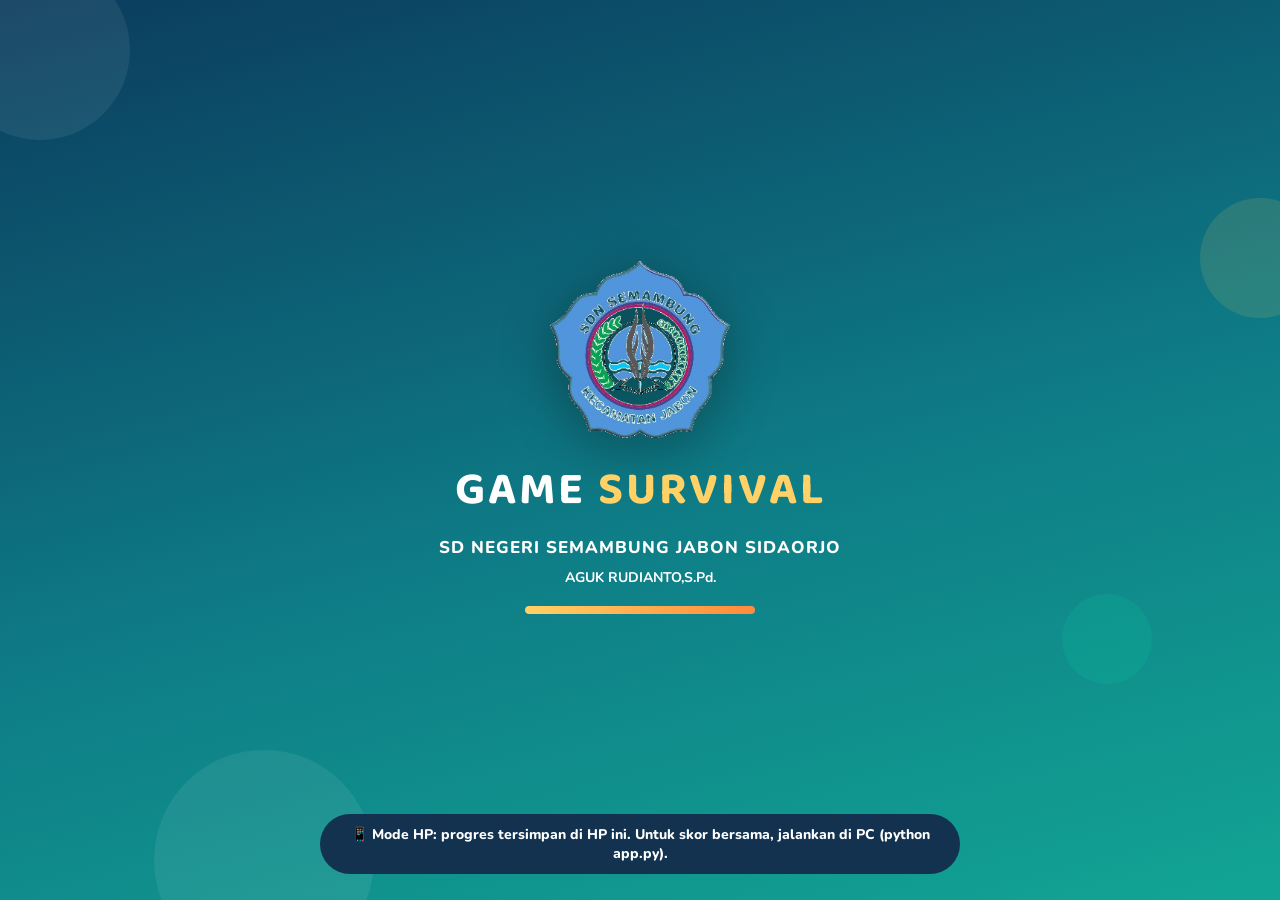
==== index.html @ 0e05937e "Deploy ke GitHub Pages: dua mode (server + mode HP) - Struktur repo: index.html di root (identik Git" ====
<!DOCTYPE html>
<html lang="id">
<head>
<meta charset="utf-8">
<meta name="viewport" content="width=device-width, initial-scale=1, maximum-scale=1, user-scalable=no, viewport-fit=cover">
<meta name="theme-color" content="#0B3C5D">
<meta name="mobile-web-app-capable" content="yes">
<title>Game Survival Labirin — SDN Semambung Jabon</title>
<link rel="icon" href="static/logo-sekolah.png" type="image/png">
<link rel="preconnect" href="https://fonts.googleapis.com">
<link rel="preconnect" href="https://fonts.gstatic.com" crossorigin>
<link href="https://fonts.googleapis.com/css2?family=Baloo+2:wght@600;700;800&family=Nunito:wght@600;700;800&display=swap" rel="stylesheet">
<link rel="stylesheet" href="static/css/style.css">
</head>
<body>

<div id="app">

  <!-- ================= SPLASH ================= -->
  <section class="screen active" id="scr-splash">
    <div class="splash-bg" aria-hidden="true">
      <i class="blob b1"></i><i class="blob b2"></i><i class="blob b3"></i><i class="blob b4"></i>
    </div>
    <div class="splash-inner">
      <div class="splash-logo"><img src="static/logo-sekolah.png" alt="Logo Sekolah"></div>
      <h1 class="splash-title">GAME <span>SURVIVAL</span></h1>
      <p class="splash-sub">SD NEGERI SEMAMBUNG JABON SIDAORJO</p>
      <p class="splash-teacher">AGUK RUDIANTO,S.Pd.</p>
      <div class="splash-bar"><div class="splash-bar-fill"></div></div>
      <p class="splash-hint">👆 Sentuh layar untuk mulai</p>
    </div>
  </section>

  <!-- ================= HOME ================= -->
  <section class="screen" id="scr-home">
    <div class="home-top">
      <img class="home-logo" src="static/logo-sekolah.png" alt="Logo Sekolah">
      <h1 class="game-title">GAME <span>SURVIVAL</span></h1>
      <p class="school-name">SD Negeri Semambung Jabon Sidorjo</p>
    </div>
    <div class="home-menu">
      <button id="btnPlay" class="btn big primary">🚀 <span><b>MULAI PETUALANGAN</b><small>Lolos dari labirin &amp; jawab soal Sidorjo</small></span></button>
      <button id="btnContinue" class="btn big hidden">⏯️ <span><b>LANJUTKAN</b><small id="contInfo"></small></span></button>
      <div class="home-grid">
        <button id="btnScore" class="btn card-btn"><span class="ico">🏆</span><span>Papan Skor</span></button>
        <button id="btnFitur" class="btn card-btn"><span class="ico">🧩</span><span>Fitur</span></button>
        <button id="btnAdmin" class="btn card-btn"><span class="ico">🛠️</span><span>Admin</span></button>
        <button id="btnSound" class="btn card-btn"><span class="ico" id="sndIco">🔊</span><span id="sndLabel">Suara</span></button>
      </div>
    </div>
    <p class="foot">Dibuat dengan ❤️ untuk murid SD Sidorjo</p>
  </section>

  <!-- ================= NAMA ================= -->
  <section class="screen" id="scr-name">
    <div class="name-card">
      <h2>Hai, Petualang! 👋</h2>
      <p class="sub">Siapa namamu? Tuliskan di bawah ya.</p>
      <input id="inpName" type="text" maxlength="16" placeholder="Ketik namamu di sini..." autocomplete="off" autocapitalize="words" spellcheck="false">
      <div id="newBox">
        <button id="btnStart" class="btn big primary">🎮 Mulai Petualangan</button>
      </div>
      <div id="resumeBox" class="hidden">
        <p class="sub" id="resumeInfo">Oh! Kamu punya petualangan tersimpan.</p>
        <div class="row">
          <button id="btnResume" class="btn primary">⏯️ Lanjutkan</button>
          <button id="btnRestart" class="btn ghost">🔄 Mulai Baru</button>
        </div>
        <button id="btnDelete" class="link">🗑️ Hapus progress lama</button>
      </div>
    </div>
    <button id="btnBackName" class="link">← Kembali</button>
  </section>

  <!-- ================= GAME ================= -->
  <section class="screen" id="scr-game">
    <div class="hud">
      <div class="hud-row">
        <div class="hud-left">
          <span class="hud-chip" id="hudStage">Level 1</span>
          <span class="hud-hearts" id="hudLives">❤️❤️❤️</span>
        </div>
        <div class="hud-right">
          <span class="hud-chip" id="hudScore">0</span>
          <span class="hud-chip coin" id="hudCoins">🪙 0</span>
          <button id="btnPause" class="icon-btn" aria-label="Jeda">⏸</button>
        </div>
      </div>
      <div class="timebar"><div id="timeFill"></div><span class="ttime" id="timeNum">50</span></div>
    </div>
    <div id="mazeWrap">
      <canvas id="maze"></canvas>
    </div>
    <div class="dpad" id="dpad">
      <button class="dkey" data-dir="n" aria-label="Atas">▲</button>
      <button class="dkey" data-dir="w" aria-label="Kiri">◀</button>
      <div class="dcenter">🧭</div>
      <button class="dkey" data-dir="e" aria-label="Kanan">▶</button>
      <button class="dkey" data-dir="s" aria-label="Bawah">▼</button>
    </div>
  </section>

  <!-- ================= PAPAN SKOR ================= -->
  <section class="screen screen-dark" id="scr-lb">
    <header class="shead">
      <button class="icon-btn back" data-back="home" aria-label="Kembali">←</button>
      <h2>🏆 Papan Skor</h2>
      <button id="btnLbRefresh" class="icon-btn" style="margin-left:auto" aria-label="Muat ulang">🔄</button>
    </header>
    <div id="lbList" class="pane lblist"></div>
  </section>

  <!-- ================= FITUR ================= -->
  <section class="screen screen-dark" id="scr-fitur">
    <header class="shead">
      <button class="icon-btn back" data-back="home" aria-label="Kembali">←</button>
      <h2>🧩 Fitur Game</h2>
    </header>
    <div class="pane fitur-list">
      <div class="fcard"><span class="fico">🧭</span><div><h4>Cara Bermain</h4><p>Gunakan tombol panah di layar (tahan untuk jalan terus) atau <b>usap layar labirin</b>. Kumpulkan koin, hindari monster 👾, dan capai gerbang pelarian 🌀 sebelum waktu habis!</p></div></div>
      <div class="fcard"><span class="fico">🧠</span><div><h4>Tebak Soal Sidorjo</h4><p>Lolos tiap level, jawab soal tentang <b>sejarah, kearifan lokal, dan budaya</b> masyarakat Sidoarjo. Jawaban benar bernilai <b>+50 poin</b> dan dapat penjelasan seru!</p></div></div>
      <div class="fcard"><span class="fico">💾</span><div><h4>Simpan Otomatis</h4><p>Progres game disimpan otomatis. Kalau keluar, tinggal masukkan nama lagi lalu pilih <b>Lanjutkan</b> — petualanganmu terus dari level yang sama.</p></div></div>
      <div class="fcard"><span class="fico">🏆</span><div><h4>Papan Skor</h4><p>Berusaha masuk 10 besar! Skor tertinggi dari semua murid tampil di papan skor, lengkap dengan medali 🥇🥈🥉.</p></div></div>
      <div class="fcard"><span class="fico">🎵</span><div><h4>Efek Suara &amp; Getar</h4><p>Suara koin, jawaban benar/salah, level, dan kemenangan — plus getaran HP saat tertinggal. Suara bisa dimatikan dari tombol di beranda.</p></div></div>
      <div class="fcard"><span class="fico">📱</span><div><h4>Dirancang untuk HP</h4><p>Layar pas di HP Android, full sentuhan, dan <b>tanpa pull-to-refresh</b> saat bergeser. Aman dimainkan satu per satu bergiliran di kelas.</p></div></div>
      <div class="fcard"><span class="fico">🛠️</span><div><h4>Menu Admin Guru</h4><p>Guru dapat menambah, mengubah, mencoba, dan menghapus soal kapan saja lewat menu <b>Admin</b>.</p></div></div>
    </div>
  </section>

  <!-- ================= ADMIN ================= -->
  <section class="screen screen-dark" id="scr-admin">
    <header class="shead">
      <button class="icon-btn back" data-back="home" aria-label="Kembali">←</button>
      <h2>🛠️ Admin Guru</h2>
      <span id="adminBadge" class="chip hidden" style="margin-left:auto">✔ Admin</span>
    </header>

    <div id="adminOffline" class="login-card hidden">
      <p style="font-size:34px" class="fico">📡</p>
      <p><b>Server Python tidak terdeteksi.</b><br>Game sedang berjalan dalam <b>mode HP</b> (GitHub Pages / tanpa server).</p>
      <p>Menu admin (tambah, edit &amp; hapus soal) hanya tersedia saat game dijalankan di komputer dengan <b>python app.py</b>.<br><br>Soal bawaan (30 soal Sidorjo) tetap bisa dimainkan seperti biasa! 🎮</p>
    </div>
    <div id="adminLogin" class="login-card">
      <p>Masuk untuk mengelola soal (sejarah, kearifan lokal &amp; budaya Sidorjo).</p>
      <input id="adminPw" type="password" placeholder="Kata sandi admin" autocomplete="off">
      <button id="btnAdminLogin" class="btn big primary">🔓 Masuk</button>
      <p class="hint">Kata sandi bawaan: <b>admin123</b> (bisa diubah di bawah setelah masuk)</p>
    </div>

    <div id="adminMain" class="hidden">
      <div class="admin-tools">
        <button id="btnQAdd" class="btn primary sm">➕ Soal Baru</button>
        <span id="qCount" class="chip">0 soal</span>
        <button id="btnAdminOut" class="btn ghost sm" style="margin-left:auto">Keluar</button>
      </div>
      <div id="qList" class="pane qlist"></div>
      <button id="btnAdminPw" class="link">🔑 Ubah kata sandi admin</button>
    </div>
  </section>

  <!-- ================= HASIL ================= -->
  <section class="screen screen-dark" id="scr-result">
    <div class="result-card">
      <div id="resEmoji" class="res-emoji">🏆</div>
      <h2 id="resTitle">Luar Biasa!</h2>
      <p id="resSub"></p>
      <div class="stats">
        <div class="stat"><b id="resScore">0</b><span>Skor</span></div>
        <div class="stat"><b id="resStage">0</b><span>Level</span></div>
        <div class="stat"><b id="resCoins">0</b><span>Koin</span></div>
        <div class="stat"><b id="resRank">—</b><span>Papan Skor</span></div>
      </div>
      <button id="btnAgain" class="btn big primary">🔁 Main Lagi</button>
      <button id="btnHome" class="btn big ghost">🏠 Beranda</button>
    </div>
  </section>

</div>

<!-- ================= OVERLAY: BANNER LEVEL ================= -->
<div id="banner" aria-hidden="true">
  <div class="btitle" id="bTitle"></div>
  <div class="bsub" id="bSub"></div>
</div>

<!-- ================= OVERLAY: SOAL ================= -->
<div id="qmodal" class="modal hidden">
  <div class="mcard qcard">
    <div class="qtop">
      <span id="qcat" class="cat">Budaya</span>
      <span id="qdiff" class="qdiff">★★☆</span>
      <div class="qtimer">
        <svg width="44" height="44" viewBox="0 0 44 44">
          <circle cx="22" cy="22" r="17" fill="none" stroke="#E4ECF5" stroke-width="5"/>
          <circle id="qring" cx="22" cy="22" r="17" fill="none" stroke="#0E7C86" stroke-width="5"
                  stroke-linecap="round" stroke-dasharray="106.8" stroke-dashoffset="0"/>
        </svg>
        <span class="num" id="qtl">20</span>
      </div>
    </div>
    <h3 id="qtext"></h3>
    <div id="qopts" class="qopts"></div>
    <div id="qexpl" class="qexpl hidden"></div>
    <button id="qnext" class="btn big primary hidden">Lanjut ▶</button>
  </div>
</div>

<!-- ================= OVERLAY: JEDA ================= -->
<div id="pauseov" class="modal hidden">
  <div class="mcard pcard">
    <h3 class="ptitle">⏸ Jeda</h3>
    <p class="psub" id="pauseInfo"></p>
    <button id="btnResumeGame" class="btn big primary">▶️ Lanjut Bermain</button>
    <button id="btnRestartStage" class="btn big ghost">🔄 Ulangi Level Ini</button>
    <button id="btnExitSave" class="btn big ghost">💾 Simpan &amp; Keluar</button>
  </div>
</div>

<!-- ================= OVERLAY: FORM SOAL (ADMIN) ================= -->
<div id="qForm" class="modal hidden">
  <div class="mcard pane">
    <h3 class="ftitle" id="qfTitle">➕ Soal Baru</h3>
    <div class="opts-grid">
      <div class="field">
        <label>Kategori</label>
        <select id="qfCat">
          <option>Sejarah</option>
          <option>Kearifan Lokal</option>
          <option>Budaya</option>
        </select>
      </div>
      <div class="field">
        <label>Tingkat</label>
        <select id="qfDiff">
          <option value="1">★ Mudah</option>
          <option value="2">★★ Sedang</option>
          <option value="3">★★★ Sulit</option>
        </select>
      </div>
    </div>
    <div class="field">
      <label>Pertanyaan</label>
      <textarea id="qfQ" rows="2" placeholder="Tulis pertanyaan di sini..."></textarea>
    </div>
    <div class="opts-grid">
      <div class="field"><label>Pilihan A</label><input id="qfA" type="text"></div>
      <div class="field"><label>Pilihan B</label><input id="qfB" type="text"></div>
      <div class="field"><label>Pilihan C</label><input id="qfC" type="text"></div>
      <div class="field"><label>Pilihan D</label><input id="qfD" type="text"></div>
    </div>
    <div class="field">
      <label>Jawaban Benar</label>
      <div class="ans-row" id="qfAns">
        <label class="sel"><input type="radio" name="qfAns" value="0" checked><b>A</b></label>
        <label><input type="radio" name="qfAns" value="1"><b>B</b></label>
        <label><input type="radio" name="qfAns" value="2"><b>C</b></label>
        <label><input type="radio" name="qfAns" value="3"><b>D</b></label>
      </div>
    </div>
    <div class="field">
      <label>Penjelasan <small>(opsional, tampil setelah jawaban)</small></label>
      <textarea id="qfExpl" rows="2" placeholder="Contoh: Candi Pari terletak di Kecamatan Porong..."></textarea>
    </div>
    <div class="row">
      <button id="qfSave" class="btn primary">💾 Simpan</button>
      <button id="qfCancel" class="btn ghost">Batal</button>
    </div>
  </div>
</div>

<!-- ================= OVERLAY: UBAH SANDI ================= -->
<div id="pwForm" class="modal hidden">
  <div class="mcard pane">
    <h3 class="ftitle">🔑 Ubah Kata Sandi Admin</h3>
    <div class="field"><label>Sandi lama</label><input id="pwOld" type="password"></div>
    <div class="field"><label>Sandi baru</label><input id="pwNew" type="password"></div>
    <div class="field"><label>Ulangi sandi baru</label><input id="pwNew2" type="password"></div>
    <div class="row">
      <button id="pwSave" class="btn primary">💾 Simpan</button>
      <button id="pwCancel" class="btn ghost">Batal</button>
    </div>
  </div>
</div>

<!-- ================= OVERLAY: KONFIRMASI ================= -->
<div id="confirmBox" class="modal hidden">
  <div class="mcard ccard">
    <p id="confMsg" class="cmsg"></p>
    <div class="row">
      <button id="confOk" class="btn primary">Ya, lanjutkan</button>
      <button id="confCancel" class="btn ghost">Batal</button>
    </div>
  </div>
</div>

<canvas id="fx" aria-hidden="true"></canvas>
<div id="toast" aria-live="polite"></div>

<script src="static/js/audio.js"></script>
<script src="static/js/questions.js"></script>
<script src="static/js/game.js"></script>
<script src="static/js/app.js"></script>
</body>
</html>
---- static/css/style.css ----
/* ============================================================
   GAME SURVIVAL LABIRIN — SDN Semambung Jabon
   Gaya: ceria, besar, ramah anak SD, mobile-first
   ============================================================ */

:root{
  --ink:#1D3557;
  --ink2:#4A5E7E;
  --deep:#0B3C5D;
  --teal:#0E7C86;
  --teal2:#12B5A5;
  --orange:#FF8A3D;
  --orange2:#FF5E62;
  --gold:#FFD166;
  --gold2:#F2B705;
  --green:#06D6A0;
  --red:#EF476F;
  --card:#ffffff;
  --line:#D9E4F2;
}

*{ margin:0; padding:0; box-sizing:border-box; -webkit-tap-highlight-color:transparent; }
html,body{ height:100%; }

body{
  position:fixed; inset:0; overflow:hidden;
  background:#0E7C86;
  font-family:'Nunito', system-ui, -apple-system, sans-serif;
  color:var(--ink);
  touch-action:manipulation;
  user-select:none; -webkit-user-select:none;
  overscroll-behavior:none;
}
input,textarea,select{ user-select:text; -webkit-user-select:text; font-family:inherit; }
button{ font-family:inherit; cursor:pointer; touch-action:manipulation; }
.hidden{ display:none !important; }

#app{ position:absolute; inset:0; overflow:hidden; }
#fx{ position:fixed; inset:0; pointer-events:none; z-index:90; }

/* ---------------- layar / transisi ---------------- */
.screen{
  position:absolute; inset:0;
  display:flex; flex-direction:column;
  padding:calc(10px + env(safe-area-inset-top))
          calc(14px + env(safe-area-inset-right))
          calc(10px + env(safe-area-inset-bottom))
          calc(14px + env(safe-area-inset-left));
  opacity:0; pointer-events:none;
  transform:translateY(14px) scale(.985);
  transition:opacity .3s ease, transform .3s ease;
}
.screen.active{ opacity:1; pointer-events:auto; transform:none; }
.screen-dark{ background:linear-gradient(180deg,#0B3C5D 0%,#0E5A6B 100%); }

/* area yang boleh digulir (satu-satunya) — anti pull-to-refresh */
.pane{
  flex:1; min-height:0; overflow-y:auto;
  touch-action:pan-y; overscroll-behavior:contain;
  -webkit-overflow-scrolling:touch;
  scrollbar-width:none;
}
.pane::-webkit-scrollbar{ display:none; }

/* ---------------- tombol ---------------- */
.btn{
  display:flex; align-items:center; justify-content:center; gap:9px;
  border:none; border-radius:18px; padding:14px 18px;
  font-size:16px; font-weight:800; line-height:1.25; text-align:center;
  color:#fff; background:#fff;
  box-shadow:0 4px 0 rgba(29,53,87,.18);
  transition:transform .08s, box-shadow .08s;
}
.btn small{ display:block; font-weight:700; font-size:11px; opacity:.9; }
.btn span{ display:flex; flex-direction:column; align-items:flex-start; }
.btn:active{ transform:translateY(3px); box-shadow:0 1px 0 rgba(29,53,87,.18); }
.btn.primary{ background:linear-gradient(135deg,var(--orange),var(--orange2)); box-shadow:0 5px 0 #D63F52; }
.btn.primary:active{ box-shadow:0 1px 0 #D63F52; }
.btn.ghost{ background:rgba(255,255,255,.94); color:var(--ink); box-shadow:0 4px 0 rgba(29,53,87,.12); }
.btn.big{ width:100%; padding:15px 18px; font-size:17px; }
.btn.sm{ padding:10px 13px; font-size:13px; border-radius:13px; }
.btn.card-btn{
  flex-direction:column; gap:5px; padding:14px 6px;
  background:rgba(255,255,255,.94); color:var(--ink); border-radius:20px;
  box-shadow:0 4px 0 rgba(11,60,93,.15);
}
.btn.card-btn .ico{ font-size:27px; line-height:1; }
.btn.card-btn span:last-child{ font-size:12.5px; font-weight:800; }
.btn.card-btn:active{ transform:translateY(3px); box-shadow:0 1px 0 rgba(11,60,93,.15); }

.icon-btn{
  width:44px; height:44px; flex:0 0 44px;
  border:none; border-radius:14px; font-size:19px;
  background:rgba(255,255,255,.94); color:var(--deep);
  box-shadow:0 3px 0 rgba(0,0,0,.2);
  display:flex; align-items:center; justify-content:center;
}
.icon-btn:active{ transform:translateY(2px); box-shadow:none; }

.link{
  background:none; border:none; color:var(--teal);
  font-weight:800; font-size:14px; text-decoration:underline;
  padding:10px; margin:4px auto; display:block;
}
#scr-name .link{ color:#5A6B85; }

.chip{
  display:inline-flex; align-items:center; gap:4px;
  background:rgba(14,124,134,.12); color:#0B5560;
  font-weight:800; font-size:12px; padding:4px 11px; border-radius:99px;
}

/* ---------------- SPLASH ---------------- */
#scr-splash{
  background:linear-gradient(165deg,#0B3C5D 0%,#0E7C86 55%,#12A594 100%);
  align-items:center; justify-content:center; color:#fff;
}
.splash-bg{ position:absolute; inset:0; overflow:hidden; }
.blob{ position:absolute; border-radius:50%; background:rgba(255,255,255,.07); animation:blobfloat 8s ease-in-out infinite; }
.b1{ width:180px; height:180px; top:-40px; left:-50px; }
.b2{ width:120px; height:120px; top:22%; right:-40px; animation-delay:-2s; background:rgba(255,209,102,.12); }
.b3{ width:220px; height:220px; bottom:-70px; left:12%; animation-delay:-4s; }
.b4{ width:90px; height:90px; bottom:24%; right:10%; animation-delay:-1s; background:rgba(6,214,160,.14); }

.splash-inner{
  position:relative; width:100%; text-align:center;
  display:flex; flex-direction:column; align-items:center; gap:9px; padding:20px;
}
.splash-logo{ width:min(42vw,180px); height:auto; animation:logopop 1s cubic-bezier(.2,1.6,.4,1) both; }
.splash-logo img{ width:100%; height:auto; filter:drop-shadow(0 10px 26px rgba(0,0,0,.35)); }
.splash-title{
  font-family:'Baloo 2',cursive; font-size:clamp(32px,9.5vw,46px);
  letter-spacing:3px; animation:rise .7s .35s both;
}
.splash-title span{ color:var(--gold); }
.splash-sub{ font-weight:800; letter-spacing:1px; font-size:clamp(13px,4.1vw,17px); animation:rise .7s .55s both; }
.splash-teacher{ font-size:clamp(11px,3.5vw,14px); opacity:.85; font-weight:700; animation:rise .7s .7s both; }
.splash-bar{
  width:min(62vw,230px); height:8px; border-radius:99px;
  background:rgba(255,255,255,.25); overflow:hidden; margin-top:10px;
  animation:rise .7s .85s both;
}
.splash-bar-fill{
  height:100%; width:0; border-radius:99px;
  background:linear-gradient(90deg,var(--gold),var(--orange));
  animation:loadbar 2.7s .2s ease-in-out forwards;
}
.splash-hint{ font-size:12px; font-weight:700; opacity:0; animation:blink 1.5s 1.4s infinite; }

/* ---------------- HOME ---------------- */
#scr-home{
  background:linear-gradient(180deg,#BDEBFF 0%,#E9FBFF 45%,#D9F5D3 100%);
  align-items:center; justify-content:space-between;
}
.home-top{ display:flex; flex-direction:column; align-items:center; gap:5px; padding-top:6px; }
.home-logo{ width:min(27vw,100px); height:auto; animation:logopop .8s both; filter:drop-shadow(0 6px 14px rgba(11,60,93,.18)); }
.game-title{ font-family:'Baloo 2',cursive; font-size:clamp(27px,8.5vw,38px); color:var(--deep); letter-spacing:1px; }
.game-title span{ color:var(--orange2); }
.school-name{ font-size:clamp(11px,3.7vw,14px); font-weight:800; color:var(--teal); }
.home-menu{ width:100%; max-width:430px; display:flex; flex-direction:column; gap:12px; padding:6px 0; }
.home-grid{ display:grid; grid-template-columns:repeat(4,1fr); gap:10px; }
.foot{ font-size:11px; font-weight:800; color:rgba(11,60,93,.5); padding-bottom:2px; }

/* ---------------- NAMA ---------------- */
#scr-name{
  background:linear-gradient(180deg,#BDEBFF 0%,#E9FBFF 50%,#D9F5D3 100%);
  align-items:center; justify-content:center; gap:6px;
}
.name-card{
  background:#fff; border-radius:26px; padding:26px 20px 20px;
  width:100%; max-width:410px;
  display:flex; flex-direction:column; gap:14px;
  box-shadow:0 14px 40px rgba(11,60,93,.2);
  animation:cardpop .45s cubic-bezier(.2,1.4,.4,1) both;
}
.name-card h2{ font-family:'Baloo 2',cursive; font-size:25px; text-align:center; color:var(--deep); }
.name-card .sub{ text-align:center; color:#5A6B85; font-size:14px; font-weight:700; }
.name-card input{
  font-size:18px; padding:14px; text-align:center; font-weight:800; color:var(--ink);
  border:3px solid var(--line); border-radius:16px; outline:none; background:#fff;
  transition:border-color .15s;
}
.name-card input:focus{ border-color:var(--teal2); }
.row{ display:flex; gap:10px; }
.row .btn{ flex:1; width:auto; }

/* ---------------- GAME ---------------- */
#scr-game{ background:linear-gradient(180deg,#0B3C5D 0%,#0E5A6B 100%); }
.hud{ display:flex; flex-direction:column; gap:6px; padding:2px 2px 8px; }
.hud-row{ display:flex; align-items:center; justify-content:space-between; gap:8px; }
.hud-left,.hud-right{ display:flex; align-items:center; gap:7px; }
.hud-chip{
  background:rgba(255,255,255,.95); color:var(--ink);
  font-weight:800; font-size:13px; padding:6px 12px; border-radius:99px;
  box-shadow:0 2px 0 rgba(0,0,0,.18);
}
.hud-chip.coin{ color:#9A6A00; }
.hud-hearts{
  font-size:14px; letter-spacing:1px;
  background:rgba(255,255,255,.95); padding:5px 10px; border-radius:99px;
  box-shadow:0 2px 0 rgba(0,0,0,.18);
}
#btnPause{ width:38px; height:38px; flex-basis:38px; font-size:15px; }

.timebar{
  height:13px; border-radius:99px; background:rgba(255,255,255,.22);
  overflow:hidden; position:relative;
}
#timeFill{
  height:100%; width:100%; border-radius:99px;
  background:linear-gradient(90deg,var(--green),#8EE000);
  transition:width .2s linear;
}
#timeFill.low{ background:linear-gradient(90deg,var(--red),var(--orange)); animation:tpulse .55s infinite; }
.timebar .ttime{
  position:absolute; right:7px; top:50%; transform:translateY(-50%);
  font-size:9px; font-weight:800; color:#fff; text-shadow:0 1px 2px rgba(0,0,0,.45);
}

#mazeWrap{ flex:1; min-height:0; position:relative; }
#maze{ position:absolute; inset:0; width:100%; height:100%; touch-action:none; }

.dpad{
  display:grid; grid-template-columns:repeat(3,1fr); grid-template-rows:repeat(3,1fr);
  gap:8px; width:min(50vw,236px); aspect-ratio:1;
  margin:10px auto 2px; touch-action:none;
}
.dkey{
  border:none; border-radius:20px; background:rgba(255,255,255,.92); color:var(--deep);
  font-size:23px; display:flex; align-items:center; justify-content:center;
  box-shadow:0 4px 0 rgba(0,0,0,.28);
  transition:transform .06s, background .06s;
}
.dkey.pressed{ background:var(--teal2); color:#fff; transform:scale(.93); box-shadow:0 1px 0 rgba(0,0,0,.28); }
.dkey[data-dir="n"]{ grid-area:1/2; }
.dkey[data-dir="w"]{ grid-area:2/1; }
.dkey[data-dir="e"]{ grid-area:2/3; }
.dkey[data-dir="s"]{ grid-area:3/2; }
.dcenter{ grid-area:2/2; display:flex; align-items:center; justify-content:center; font-size:22px; opacity:.45; }

/* ---------------- header layar gelap ---------------- */
.shead{ display:flex; align-items:center; gap:10px; margin-bottom:10px; }
.shead h2{ font-family:'Baloo 2',cursive; font-size:22px; color:#fff; letter-spacing:.5px; }

/* ---------------- PAPAN SKOR ---------------- */
.lblist{ display:flex; flex-direction:column; gap:8px; padding:2px 2px 16px; }
.lbrow{
  display:grid; grid-template-columns:44px 1fr auto auto; align-items:center; gap:10px;
  background:#fff; border-radius:16px; padding:10px 14px;
  box-shadow:0 3px 10px rgba(0,0,0,.15);
  animation:rowin .45s both;
}
.lbrow .rk{ font-size:22px; text-align:center; }
.lbrow .nm{ font-weight:800; font-size:15px; color:var(--deep); overflow:hidden; text-overflow:ellipsis; white-space:nowrap; }
.lbrow .nm small{ display:block; font-size:10px; color:#7A8BA6; font-weight:800; }
.lbrow .sc{ font-family:'Baloo 2',cursive; font-size:18px; color:var(--orange2); }
.lbrow .st{ font-size:10.5px; font-weight:800; color:var(--teal); background:rgba(14,124,134,.1); padding:3px 8px; border-radius:99px; }
.lbrow.r1{ background:linear-gradient(135deg,#FFF7DC,#FFE9A8); }
.lbrow.r2{ background:linear-gradient(135deg,#F4F7FB,#E2E9F2); }
.lbrow.r3{ background:linear-gradient(135deg,#FBEEDD,#F3D9B3); }
.lbrow.me{ outline:3px solid var(--gold); }
.lb-empty{
  background:rgba(255,255,255,.12); border:2px dashed rgba(255,255,255,.4);
  border-radius:18px; padding:34px 16px; text-align:center; color:#fff;
  font-weight:800; font-size:14px; line-height:1.6;
}

/* ---------------- FITUR ---------------- */
.fitur-list{ padding:2px 2px 16px; }
.fcard{
  background:#fff; border-radius:18px; padding:14px; margin-bottom:10px;
  display:flex; gap:12px; box-shadow:0 4px 12px rgba(0,0,0,.15);
  animation:rowin .45s both;
}
.fcard .fico{ font-size:27px; line-height:1.2; }
.fcard h4{ font-size:15px; color:var(--deep); margin-bottom:4px; }
.fcard p{ font-size:13px; color:var(--ink2); font-weight:600; line-height:1.45; }

/* ---------------- ADMIN ---------------- */
.login-card{
  background:#fff; border-radius:22px; padding:22px 18px;
  display:flex; flex-direction:column; gap:12px; margin-top:8px;
  animation:cardpop .4s both;
}
.login-card p{ font-size:13.5px; font-weight:700; color:var(--ink2); text-align:center; line-height:1.5; }
.login-card input{
  font-size:16px; padding:13px; border:3px solid var(--line); border-radius:14px;
  text-align:center; font-weight:800; color:var(--ink); outline:none;
}
.login-card input:focus{ border-color:var(--teal2); }
.login-card .hint{ font-size:11px; color:#8A99B2; text-align:center; font-weight:700; }

.admin-tools{ display:flex; align-items:center; gap:8px; margin-bottom:10px; }
.qlist{ display:flex; flex-direction:column; gap:10px; padding:2px 2px 12px; }
.qitem{ background:#fff; border-radius:18px; padding:12px; box-shadow:0 4px 12px rgba(0,0,0,.15); animation:rowin .4s both; }
.qitem-top{ display:flex; align-items:center; gap:8px; margin-bottom:6px; }
.qdel{ margin-left:auto; background:none; border:none; font-size:18px; padding:4px; }
.qitem p{ font-size:13.5px; font-weight:700; color:var(--ink2); margin-bottom:9px; line-height:1.4; }
.qitem-actions{ display:flex; gap:8px; }

/* kategori */
.cat{ font-size:11px; padding:4px 10px; border-radius:99px; font-weight:800; }
.cat-sejarah{ background:#EDE7FA; color:#5B3FA8; }
.cat-kearifan{ background:#E2F7EC; color:#177A3C; }
.cat-budaya{ background:#FFF0E4; color:#C2571B; }
.qdiff{ font-size:12px; color:var(--gold2); letter-spacing:2px; font-weight:800; }

/* form */
.mcard{
  background:#fff; border-radius:24px; padding:20px;
  width:100%; max-width:470px;
  box-shadow:0 18px 50px rgba(0,0,0,.35);
  animation:cardpop .35s cubic-bezier(.2,1.4,.4,1) both;
}
.mcard.pane{ max-height:92vh; max-height:92dvh; overflow-y:auto; touch-action:pan-y; }
.ftitle{ font-family:'Baloo 2',cursive; font-size:20px; color:var(--deep); margin-bottom:14px; }
.field{ display:flex; flex-direction:column; gap:6px; margin-bottom:12px; }
.field label{ font-size:13px; font-weight:800; color:var(--deep); }
.field label small{ color:#8A99B2; font-weight:700; }
.field input,.field textarea,.field select{
  font-size:16px; padding:11px 12px; border:3px solid var(--line);
  border-radius:14px; background:#fff; color:var(--ink); outline:none; font-weight:700;
}
.field input:focus,.field textarea:focus,.field select:focus{ border-color:var(--teal2); }
.field textarea{ resize:none; line-height:1.4; }
.opts-grid{ display:grid; grid-template-columns:1fr 1fr; gap:10px; }
.ans-row{ display:flex; gap:8px; }
.ans-row label{
  flex:1; display:flex; align-items:center; justify-content:center; gap:6px;
  border:3px solid var(--line); border-radius:13px; padding:9px 6px;
  font-size:14px; color:var(--ink); cursor:pointer;
}
.ans-row label.sel{ border-color:var(--teal); background:#E9F7F9; }
.ans-row input{ width:17px; height:17px; accent-color:var(--teal); }
.ccard p.cmsg{ font-size:15px; font-weight:800; color:var(--ink); text-align:center; margin-bottom:16px; line-height:1.5; }

/* ---------------- SOAL (modal) ---------------- */
.modal{
  position:fixed; inset:0; z-index:60;
  background:rgba(9,32,54,.62); backdrop-filter:blur(3px);
  display:flex; align-items:center; justify-content:center; padding:16px;
}
.qcard .qtop{ display:flex; align-items:center; gap:8px; margin-bottom:12px; }
.qtimer{ margin-left:auto; position:relative; width:44px; height:44px; flex:0 0 44px; }
.qtimer svg{ transform:rotate(-90deg); display:block; }
.qtimer .num{
  position:absolute; inset:0; display:flex; align-items:center; justify-content:center;
  font-weight:800; font-size:14px; color:var(--deep);
}
#qtext{ font-size:17px; font-weight:800; color:var(--deep); line-height:1.45; margin-bottom:14px; }
.qopts{ display:flex; flex-direction:column; gap:10px; }
.qopt{
  display:flex; align-items:center; gap:10px; width:100%;
  border:3px solid #E1E8F3; background:#fff; border-radius:16px; padding:11px 12px;
  font-size:15px; font-weight:700; color:var(--ink); text-align:left;
  transition:transform .1s, border-color .15s, background .15s, opacity .2s;
}
.qopt:active{ transform:scale(.98); }
.qlet{
  flex:0 0 30px; height:30px; border-radius:10px;
  background:#EEF3FA; color:var(--teal);
  display:flex; align-items:center; justify-content:center; font-weight:800; font-size:14px;
}
.qopt .qtxt{ flex:1; line-height:1.35; }
.qopt.correct{ border-color:var(--green); background:#E9FBF3; animation:popok .45s; }
.qopt.correct .qlet{ background:var(--green); color:#fff; }
.qopt.wrong{ border-color:var(--red); background:#FDECEF; animation:shake .4s; }
.qopt.wrong .qlet{ background:var(--red); color:#fff; }
.qopt.dim{ opacity:.45; }
.qopt:disabled{ cursor:default; }
.qexpl{
  margin-top:12px; background:#F1F7FF; border-left:4px solid var(--teal2);
  border-radius:10px; padding:10px 12px;
  font-size:13px; font-weight:700; color:#33507A; line-height:1.5;
}
#qnext{ margin-top:14px; }

/* jeda */
.pcard .ptitle{ font-family:'Baloo 2',cursive; font-size:22px; color:var(--deep); text-align:center; }
.pcard .psub{ font-size:13px; font-weight:800; color:#7A8BA6; text-align:center; margin:4px 0 16px; }
.pcard .btn{ margin-bottom:10px; }

/* ---------------- HASIL ---------------- */
#scr-result{ align-items:center; justify-content:center; }
.result-card{
  background:#fff; border-radius:26px; padding:24px 20px 20px;
  width:100%; max-width:430px; text-align:center;
  display:flex; flex-direction:column; gap:9px;
  box-shadow:0 18px 50px rgba(0,0,0,.35);
  animation:cardpop .5s cubic-bezier(.2,1.4,.4,1) both;
}
.res-emoji{ font-size:64px; line-height:1.15; animation:floaty 2.2s ease-in-out infinite; }
.result-card h2{ font-family:'Baloo 2',cursive; font-size:26px; color:var(--deep); }
.result-card p{ font-size:14px; font-weight:700; color:#5A6B85; line-height:1.5; }
.stats{ display:grid; grid-template-columns:repeat(4,1fr); gap:8px; margin:8px 0; }
.stat{ background:#F2F7FD; border-radius:14px; padding:10px 4px; display:flex; flex-direction:column; gap:2px; }
.stat b{ font-family:'Baloo 2',cursive; font-size:17px; color:var(--deep); }
.stat span{ font-size:9.5px; font-weight:800; color:#7A8BA6; text-transform:uppercase; letter-spacing:.5px; }

/* ---------------- banner & toast ---------------- */
#banner{
  position:fixed; top:16%; left:50%; z-index:70;
  transform:translateX(-50%) scale(.6); opacity:0; pointer-events:none;
  text-align:center; color:#fff;
  background:linear-gradient(135deg,var(--gold),var(--orange));
  padding:15px 28px; border-radius:22px;
  box-shadow:0 12px 34px rgba(0,0,0,.3);
}
#banner.show{ animation:bannerpop 1.7s both; }
#banner .btitle{ font-family:'Baloo 2',cursive; font-size:22px; letter-spacing:.5px; }
#banner .bsub{ font-size:13px; font-weight:800; opacity:.95; margin-top:2px; }

#toast{
  position:fixed; left:50%; bottom:calc(26px + env(safe-area-inset-bottom)); z-index:95;
  transform:translateX(-50%) translateY(20px); opacity:0;
  transition:opacity .25s, transform .25s;
  background:#12324F; color:#fff; font-weight:800; font-size:14px;
  padding:11px 20px; border-radius:99px; max-width:88vw; text-align:center;
  pointer-events:none;
}
#toast.show{ opacity:1; transform:translateX(-50%); }

/* ---------------- keyframes ---------------- */
@keyframes logopop{ 0%{ transform:scale(.3) rotate(-8deg); opacity:0; } 100%{ transform:scale(1) rotate(0); opacity:1; } }
@keyframes rise{ 0%{ transform:translateY(16px); opacity:0; } 100%{ transform:none; opacity:1; } }
@keyframes loadbar{ 0%{ width:0; } 100%{ width:100%; } }
@keyframes blink{ 0%,100%{ opacity:.25; } 50%{ opacity:.95; } }
@keyframes blobfloat{ 0%,100%{ transform:translate(0,0) scale(1); } 50%{ transform:translate(14px,-18px) scale(1.12); } }
@keyframes cardpop{ 0%{ transform:scale(.8) translateY(18px); opacity:0; } 100%{ transform:none; opacity:1; } }
@keyframes popok{ 0%{ transform:scale(1); } 40%{ transform:scale(1.06); } 100%{ transform:scale(1); } }
@keyframes shake{ 0%,100%{ transform:translateX(0); } 25%{ transform:translateX(-7px); } 50%{ transform:translateX(6px); } 75%{ transform:translateX(-4px); } }
@keyframes tpulse{ 0%,100%{ opacity:1; } 50%{ opacity:.55; } }
@keyframes bannerpop{
  0%{ transform:translateX(-50%) scale(.5); opacity:0; }
  12%{ transform:translateX(-50%) scale(1.05); opacity:1; }
  20%{ transform:translateX(-50%) scale(1); }
  80%{ transform:translateX(-50%) scale(1); opacity:1; }
  100%{ transform:translateX(-50%) scale(.9); opacity:0; }
}
@keyframes rowin{ 0%{ transform:translateY(12px); opacity:0; } 100%{ transform:none; opacity:1; } }
@keyframes floaty{ 0%,100%{ transform:translateY(0); } 50%{ transform:translateY(-9px); } }

/* layar kecil */
@media (max-height:600px){
  .dpad{ width:min(44vw,190px); margin-top:6px; }
  .dkey{ font-size:20px; }
  .home-logo{ width:min(20vw,70px); }
}

/* aksesibilitas: kurangi animasi */
@media (prefers-reduced-motion: reduce){
  *,*::before,*::after{ animation-duration:.01ms !important; transition-duration:.01ms !important; }
}
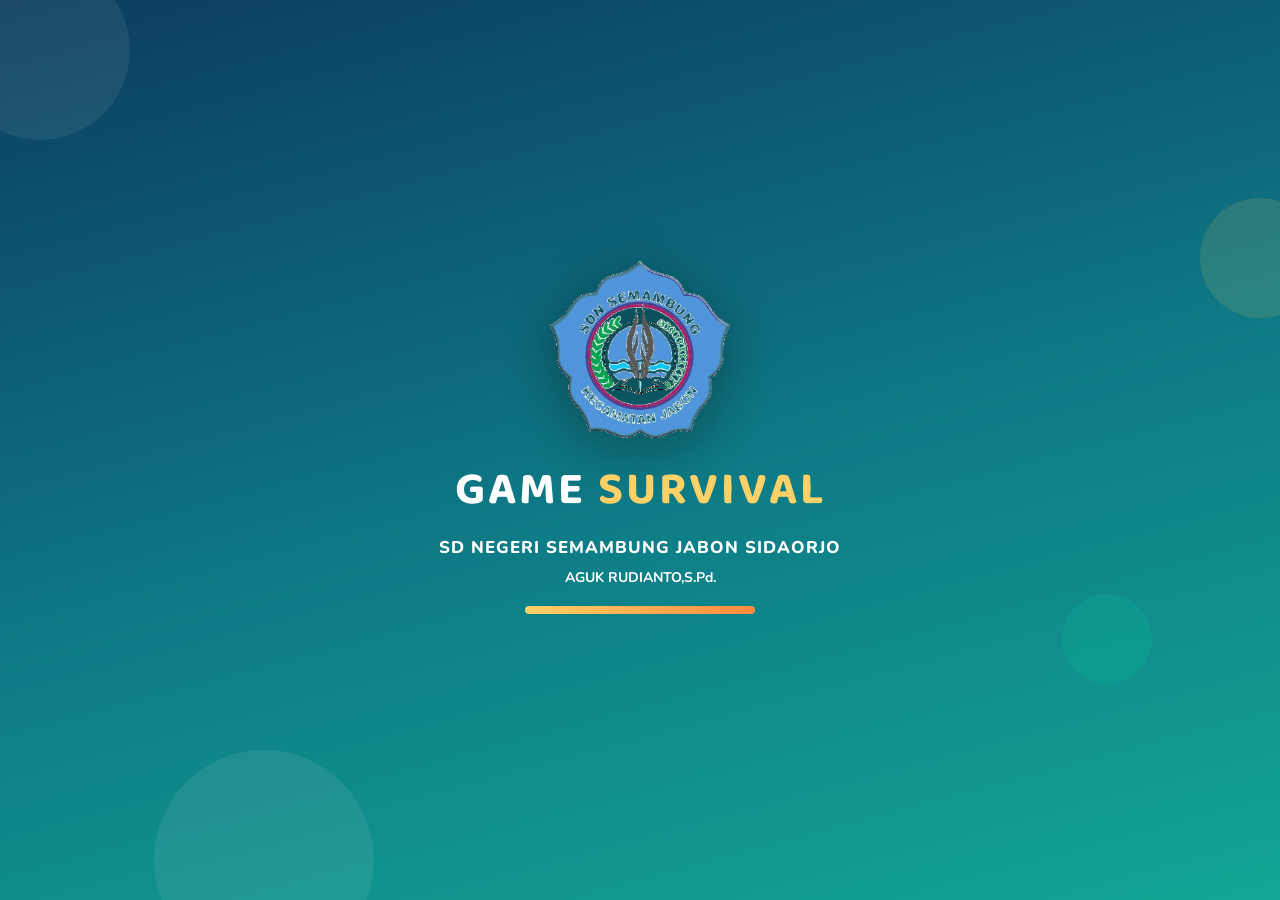
==== commit 43df8410: "Perbaikan kontrol D-pad: ketuk = 1 langkah, tahan = jalan terus - Tambah grace-tap: ketukan singkat " ====
--- a/index.html
+++ b/index.html
@@ -98,6 +98,7 @@
       <button class="dkey" data-dir="e" aria-label="Kanan">▶</button>
       <button class="dkey" data-dir="s" aria-label="Bawah">▼</button>
     </div>
+    <p class="dpad-hint">ketuk = 1 langkah &nbsp;•&nbsp; tahan = jalan terus &nbsp;•&nbsp; usap labirin juga bisa</p>
   </section>
 
   <!-- ================= PAPAN SKOR ================= -->
@@ -117,7 +118,7 @@
       <h2>🧩 Fitur Game</h2>
     </header>
     <div class="pane fitur-list">
-      <div class="fcard"><span class="fico">🧭</span><div><h4>Cara Bermain</h4><p>Gunakan tombol panah di layar (tahan untuk jalan terus) atau <b>usap layar labirin</b>. Kumpulkan koin, hindari monster 👾, dan capai gerbang pelarian 🌀 sebelum waktu habis!</p></div></div>
+      <div class="fcard"><span class="fico">🧭</span><div><h4>Cara Bermain</h4><p>Gerakkan petualang dengan tombol panah: <b>ketuk = 1 langkah, tahan = jalan terus</b> — atau <b>usap layar labirin</b>. Kumpulkan koin, hindari monster 👾, dan capai gerbang pelarian 🌀 sebelum waktu habis!</p></div></div>
       <div class="fcard"><span class="fico">🧠</span><div><h4>Tebak Soal Sidorjo</h4><p>Lolos tiap level, jawab soal tentang <b>sejarah, kearifan lokal, dan budaya</b> masyarakat Sidoarjo. Jawaban benar bernilai <b>+50 poin</b> dan dapat penjelasan seru!</p></div></div>
       <div class="fcard"><span class="fico">💾</span><div><h4>Simpan Otomatis</h4><p>Progres game disimpan otomatis. Kalau keluar, tinggal masukkan nama lagi lalu pilih <b>Lanjutkan</b> — petualanganmu terus dari level yang sama.</p></div></div>
       <div class="fcard"><span class="fico">🏆</span><div><h4>Papan Skor</h4><p>Berusaha masuk 10 besar! Skor tertinggi dari semua murid tampil di papan skor, lengkap dengan medali 🥇🥈🥉.</p></div></div>
--- a/static/css/style.css
+++ b/static/css/style.css
@@ -230,6 +230,13 @@
   font-size:23px; display:flex; align-items:center; justify-content:center;
   box-shadow:0 4px 0 rgba(0,0,0,.28);
   transition:transform .06s, background .06s;
+  touch-action:none;
+  -webkit-user-select:none; user-select:none;
+  -webkit-touch-callout:none;
+}
+.dpad-hint{
+  text-align:center; font-size:10.5px; font-weight:800;
+  color:rgba(255,255,255,.75); padding:2px 8px 4px;
 }
 .dkey.pressed{ background:var(--teal2); color:#fff; transform:scale(.93); box-shadow:0 1px 0 rgba(0,0,0,.28); }
 .dkey[data-dir="n"]{ grid-area:1/2; }
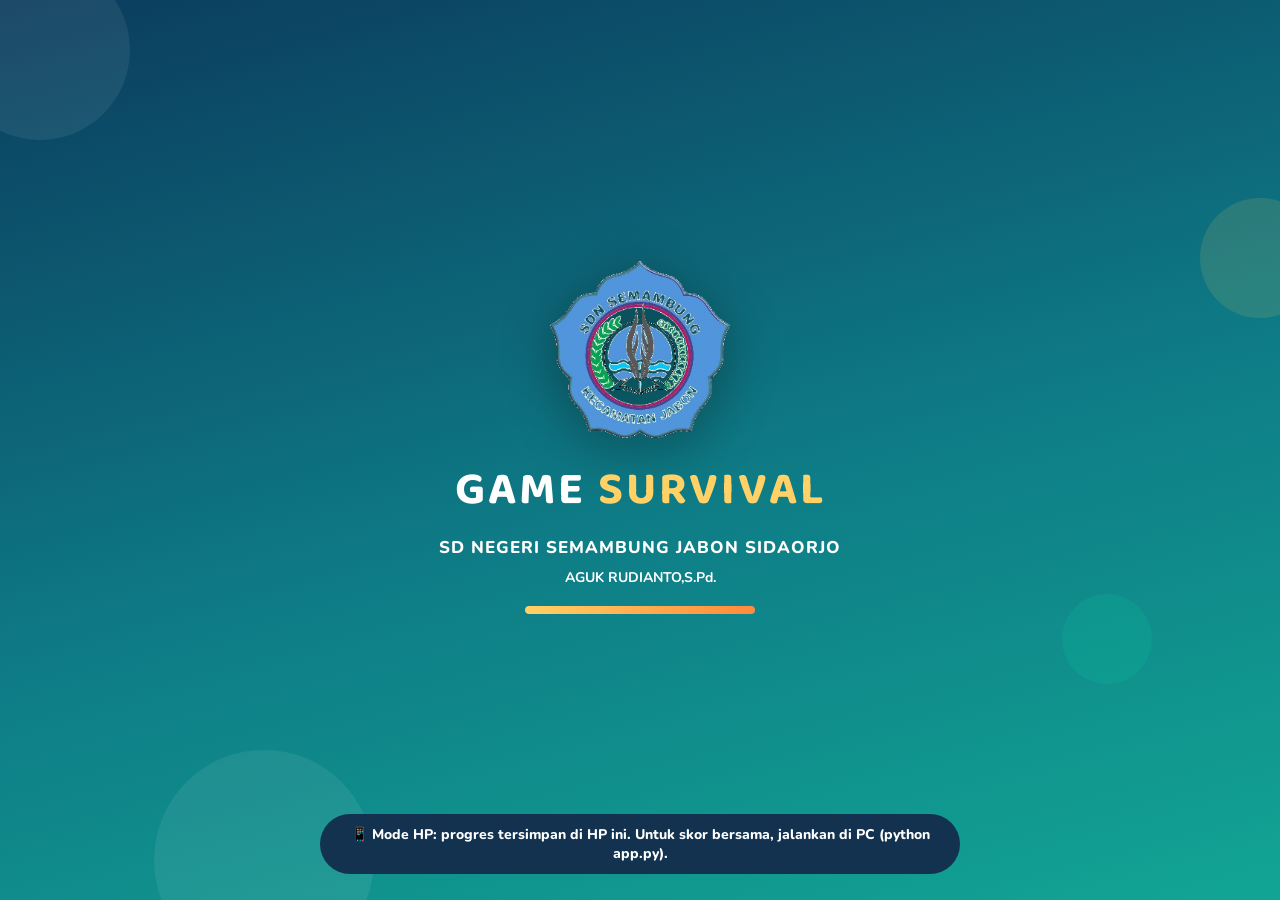
==== commit 5e68602f: "Kontrol D-pad: input ganda touch+mouse + anti cache HP Sebab tombol panah 'mati' di HP asli: - kode " ====
--- a/index.html
+++ b/index.html
@@ -10,7 +10,7 @@
 <link rel="preconnect" href="https://fonts.googleapis.com">
 <link rel="preconnect" href="https://fonts.gstatic.com" crossorigin>
 <link href="https://fonts.googleapis.com/css2?family=Baloo+2:wght@600;700;800&family=Nunito:wght@600;700;800&display=swap" rel="stylesheet">
-<link rel="stylesheet" href="static/css/style.css">
+<link rel="stylesheet" href="static/css/style.css?v=20260825b">
 </head>
 <body>
 
@@ -297,9 +297,9 @@
 <canvas id="fx" aria-hidden="true"></canvas>
 <div id="toast" aria-live="polite"></div>
 
-<script src="static/js/audio.js"></script>
-<script src="static/js/questions.js"></script>
-<script src="static/js/game.js"></script>
-<script src="static/js/app.js"></script>
+<script src="static/js/audio.js?v=20260825b"></script>
+<script src="static/js/questions.js?v=20260825b"></script>
+<script src="static/js/game.js?v=20260825b"></script>
+<script src="static/js/app.js?v=20260825b"></script>
 </body>
 </html>
--- a/static/css/style.css
+++ b/static/css/style.css
@@ -239,6 +239,7 @@
   color:rgba(255,255,255,.75); padding:2px 8px 4px;
 }
 .dkey.pressed{ background:var(--teal2); color:#fff; transform:scale(.93); box-shadow:0 1px 0 rgba(0,0,0,.28); }
+.dkey:active{ background:var(--teal2); color:#fff; transform:scale(.93); box-shadow:0 1px 0 rgba(0,0,0,.28); }
 .dkey[data-dir="n"]{ grid-area:1/2; }
 .dkey[data-dir="w"]{ grid-area:2/1; }
 .dkey[data-dir="e"]{ grid-area:2/3; }
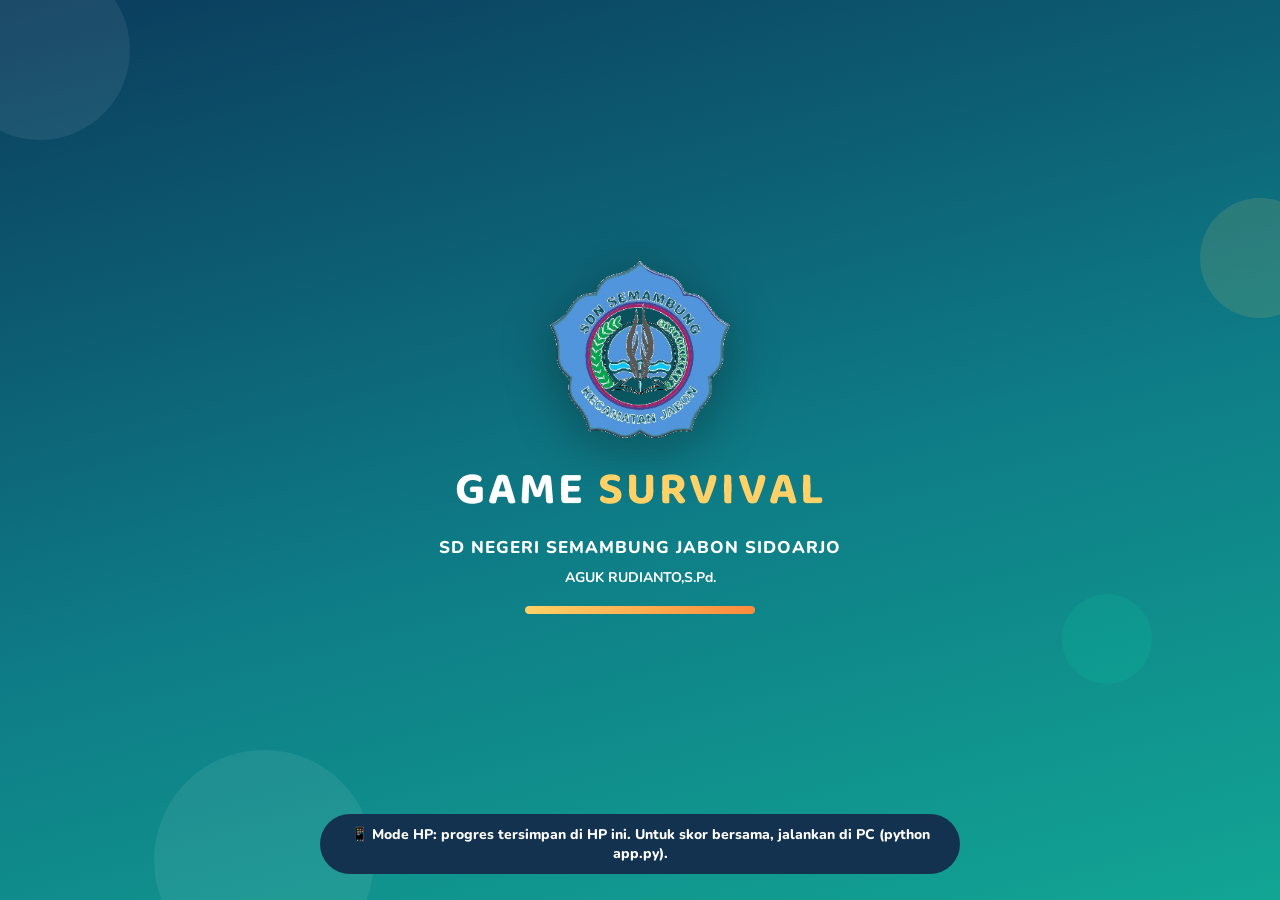
==== commit ccca3946: "Perbaikan: huruf a/s/d/w saat input nama + koreksi ejaan Sidoarjo 1) Huruf a/s/d/w (dan panah) tidak" ====
--- a/index.html
+++ b/index.html
@@ -10,7 +10,7 @@
 <link rel="preconnect" href="https://fonts.googleapis.com">
 <link rel="preconnect" href="https://fonts.gstatic.com" crossorigin>
 <link href="https://fonts.googleapis.com/css2?family=Baloo+2:wght@600;700;800&family=Nunito:wght@600;700;800&display=swap" rel="stylesheet">
-<link rel="stylesheet" href="static/css/style.css?v=20260825b">
+<link rel="stylesheet" href="static/css/style.css?v=20260825c">
 </head>
 <body>
 
@@ -24,7 +24,7 @@
     <div class="splash-inner">
       <div class="splash-logo"><img src="static/logo-sekolah.png" alt="Logo Sekolah"></div>
       <h1 class="splash-title">GAME <span>SURVIVAL</span></h1>
-      <p class="splash-sub">SD NEGERI SEMAMBUNG JABON SIDAORJO</p>
+      <p class="splash-sub">SD NEGERI SEMAMBUNG JABON SIDOARJO</p>
       <p class="splash-teacher">AGUK RUDIANTO,S.Pd.</p>
       <div class="splash-bar"><div class="splash-bar-fill"></div></div>
       <p class="splash-hint">👆 Sentuh layar untuk mulai</p>
@@ -36,10 +36,10 @@
     <div class="home-top">
       <img class="home-logo" src="static/logo-sekolah.png" alt="Logo Sekolah">
       <h1 class="game-title">GAME <span>SURVIVAL</span></h1>
-      <p class="school-name">SD Negeri Semambung Jabon Sidorjo</p>
+      <p class="school-name">SD Negeri Semambung Jabon Sidoarjo</p>
     </div>
     <div class="home-menu">
-      <button id="btnPlay" class="btn big primary">🚀 <span><b>MULAI PETUALANGAN</b><small>Lolos dari labirin &amp; jawab soal Sidorjo</small></span></button>
+      <button id="btnPlay" class="btn big primary">🚀 <span><b>MULAI PETUALANGAN</b><small>Lolos dari labirin &amp; jawab soal Sidoarjo</small></span></button>
       <button id="btnContinue" class="btn big hidden">⏯️ <span><b>LANJUTKAN</b><small id="contInfo"></small></span></button>
       <div class="home-grid">
         <button id="btnScore" class="btn card-btn"><span class="ico">🏆</span><span>Papan Skor</span></button>
@@ -48,7 +48,7 @@
         <button id="btnSound" class="btn card-btn"><span class="ico" id="sndIco">🔊</span><span id="sndLabel">Suara</span></button>
       </div>
     </div>
-    <p class="foot">Dibuat dengan ❤️ untuk murid SD Sidorjo</p>
+    <p class="foot">Dibuat dengan ❤️ untuk murid SD Sidoarjo</p>
   </section>
 
   <!-- ================= NAMA ================= -->
@@ -119,7 +119,7 @@
     </header>
     <div class="pane fitur-list">
       <div class="fcard"><span class="fico">🧭</span><div><h4>Cara Bermain</h4><p>Gerakkan petualang dengan tombol panah: <b>ketuk = 1 langkah, tahan = jalan terus</b> — atau <b>usap layar labirin</b>. Kumpulkan koin, hindari monster 👾, dan capai gerbang pelarian 🌀 sebelum waktu habis!</p></div></div>
-      <div class="fcard"><span class="fico">🧠</span><div><h4>Tebak Soal Sidorjo</h4><p>Lolos tiap level, jawab soal tentang <b>sejarah, kearifan lokal, dan budaya</b> masyarakat Sidoarjo. Jawaban benar bernilai <b>+50 poin</b> dan dapat penjelasan seru!</p></div></div>
+      <div class="fcard"><span class="fico">🧠</span><div><h4>Tebak Soal Sidoarjo</h4><p>Lolos tiap level, jawab soal tentang <b>sejarah, kearifan lokal, dan budaya</b> masyarakat Sidoarjo. Jawaban benar bernilai <b>+50 poin</b> dan dapat penjelasan seru!</p></div></div>
       <div class="fcard"><span class="fico">💾</span><div><h4>Simpan Otomatis</h4><p>Progres game disimpan otomatis. Kalau keluar, tinggal masukkan nama lagi lalu pilih <b>Lanjutkan</b> — petualanganmu terus dari level yang sama.</p></div></div>
       <div class="fcard"><span class="fico">🏆</span><div><h4>Papan Skor</h4><p>Berusaha masuk 10 besar! Skor tertinggi dari semua murid tampil di papan skor, lengkap dengan medali 🥇🥈🥉.</p></div></div>
       <div class="fcard"><span class="fico">🎵</span><div><h4>Efek Suara &amp; Getar</h4><p>Suara koin, jawaban benar/salah, level, dan kemenangan — plus getaran HP saat tertinggal. Suara bisa dimatikan dari tombol di beranda.</p></div></div>
@@ -139,10 +139,10 @@
     <div id="adminOffline" class="login-card hidden">
       <p style="font-size:34px" class="fico">📡</p>
       <p><b>Server Python tidak terdeteksi.</b><br>Game sedang berjalan dalam <b>mode HP</b> (GitHub Pages / tanpa server).</p>
-      <p>Menu admin (tambah, edit &amp; hapus soal) hanya tersedia saat game dijalankan di komputer dengan <b>python app.py</b>.<br><br>Soal bawaan (30 soal Sidorjo) tetap bisa dimainkan seperti biasa! 🎮</p>
+      <p>Menu admin (tambah, edit &amp; hapus soal) hanya tersedia saat game dijalankan di komputer dengan <b>python app.py</b>.<br><br>Soal bawaan (30 soal Sidoarjo) tetap bisa dimainkan seperti biasa! 🎮</p>
     </div>
     <div id="adminLogin" class="login-card">
-      <p>Masuk untuk mengelola soal (sejarah, kearifan lokal &amp; budaya Sidorjo).</p>
+      <p>Masuk untuk mengelola soal (sejarah, kearifan lokal &amp; budaya Sidoarjo).</p>
       <input id="adminPw" type="password" placeholder="Kata sandi admin" autocomplete="off">
       <button id="btnAdminLogin" class="btn big primary">🔓 Masuk</button>
       <p class="hint">Kata sandi bawaan: <b>admin123</b> (bisa diubah di bawah setelah masuk)</p>
@@ -297,9 +297,9 @@
 <canvas id="fx" aria-hidden="true"></canvas>
 <div id="toast" aria-live="polite"></div>
 
-<script src="static/js/audio.js?v=20260825b"></script>
-<script src="static/js/questions.js?v=20260825b"></script>
-<script src="static/js/game.js?v=20260825b"></script>
-<script src="static/js/app.js?v=20260825b"></script>
+<script src="static/js/audio.js?v=20260825c"></script>
+<script src="static/js/questions.js?v=20260825c"></script>
+<script src="static/js/game.js?v=20260825c"></script>
+<script src="static/js/app.js?v=20260825c"></script>
 </body>
 </html>
